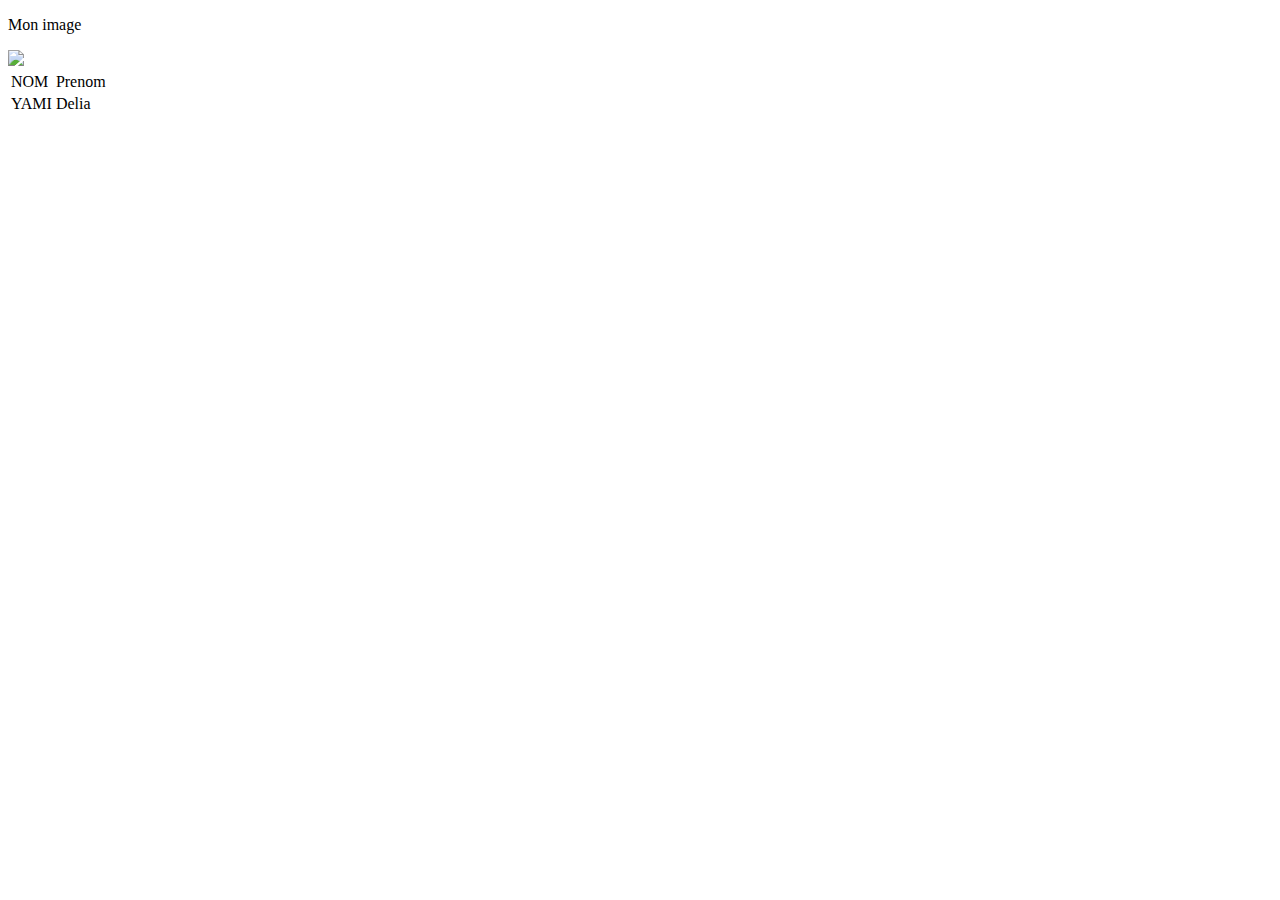
==== index.html @ a5285c26 "Update and rename index2.html to index.html" ====
<!DOCTYPE html>
<html lang="fr">
    <head>
        <meta charset="utf-8">
        <title>   Ma page HTML </title>
    </head>
    <body>
        <!--des commentaires-->
        <p>Mon image</p>
        <img src="../img/stars.jpg">
        <table>
            <tr>
                <td>NOM</td>
                <td>Prenom</td>
            </tr>
            <tr>
                <td>YAMI</td>
                <td>Delia</td>
            </tr>
        </table>
    </body>
</html>
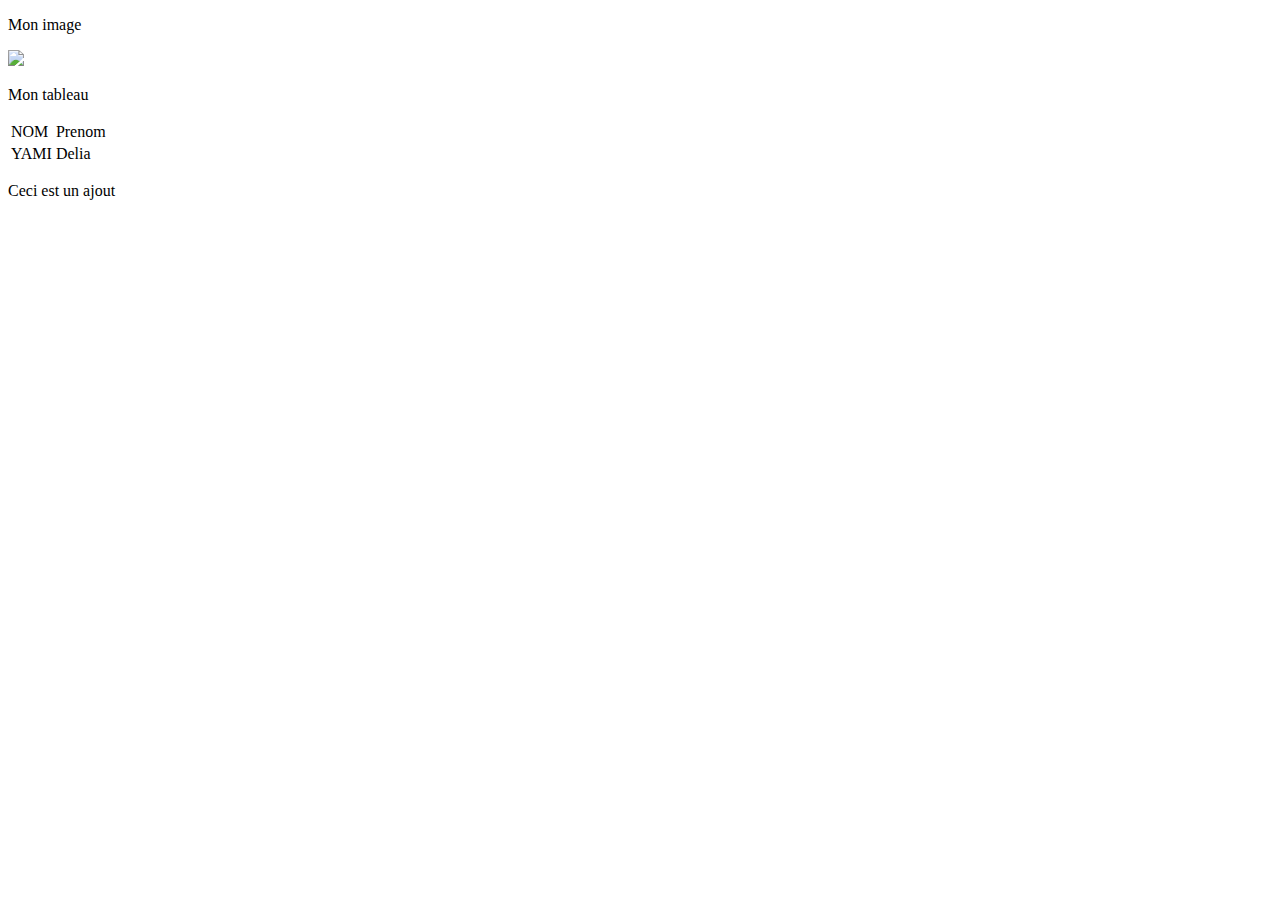
==== commit 480bae66: "Update index.html" ====
--- a/index.html
+++ b/index.html
@@ -8,6 +8,7 @@
         <!--des commentaires-->
         <p>Mon image</p>
         <img src="../img/stars.jpg">
+        <p>Mon tableau </p>
         <table>
             <tr>
                 <td>NOM</td>
@@ -18,5 +19,6 @@
                 <td>Delia</td>
             </tr>
         </table>
+        <p>Ceci est un ajout</p>
     </body>
 </html>
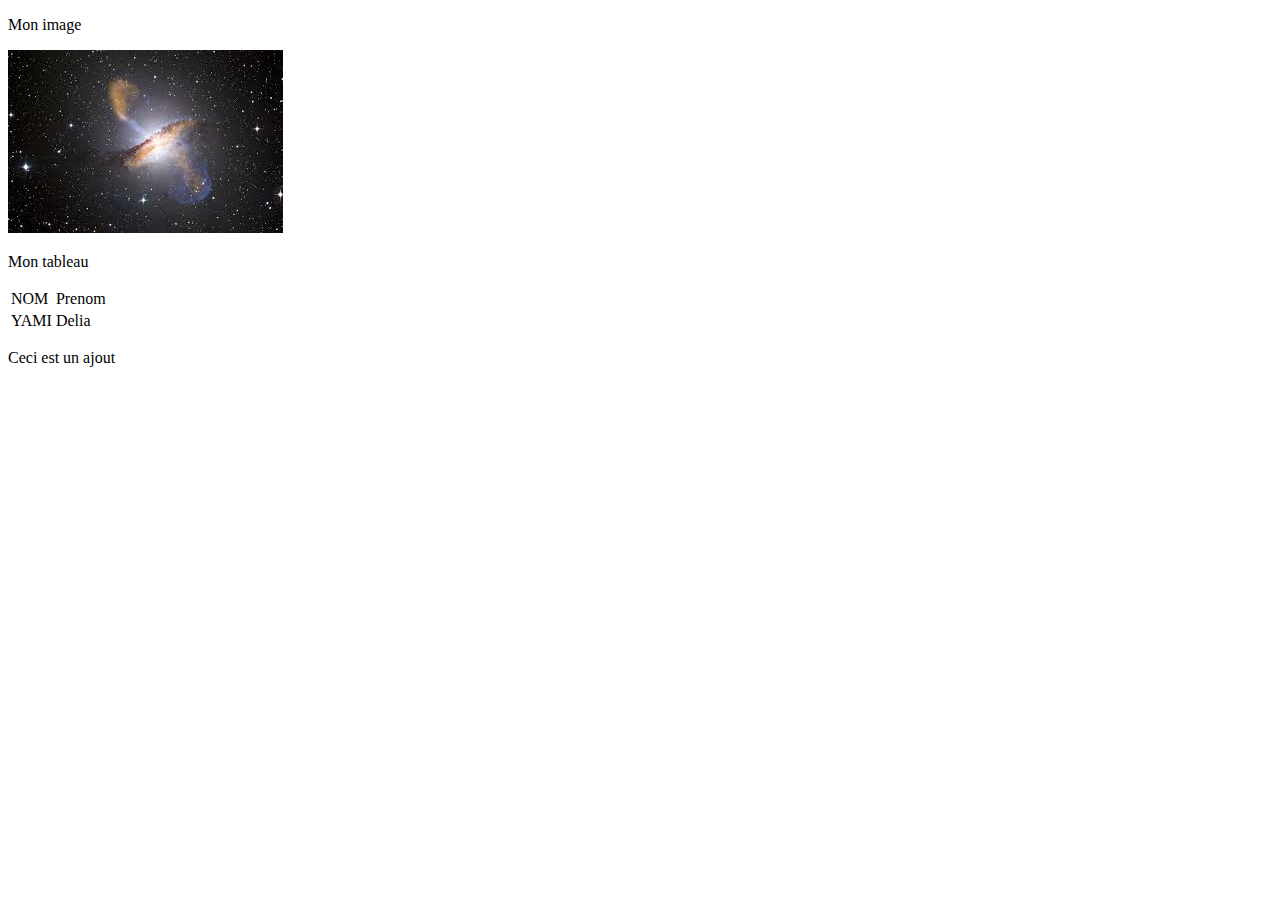
==== commit c46d8244: "Update index.html" ====
--- a/index.html
+++ b/index.html
@@ -7,7 +7,7 @@
     <body>
         <!--des commentaires-->
         <p>Mon image</p>
-        <img src="../img/stars.jpg">
+        <img src="./stars.jpg">
         <p>Mon tableau </p>
         <table>
             <tr>
